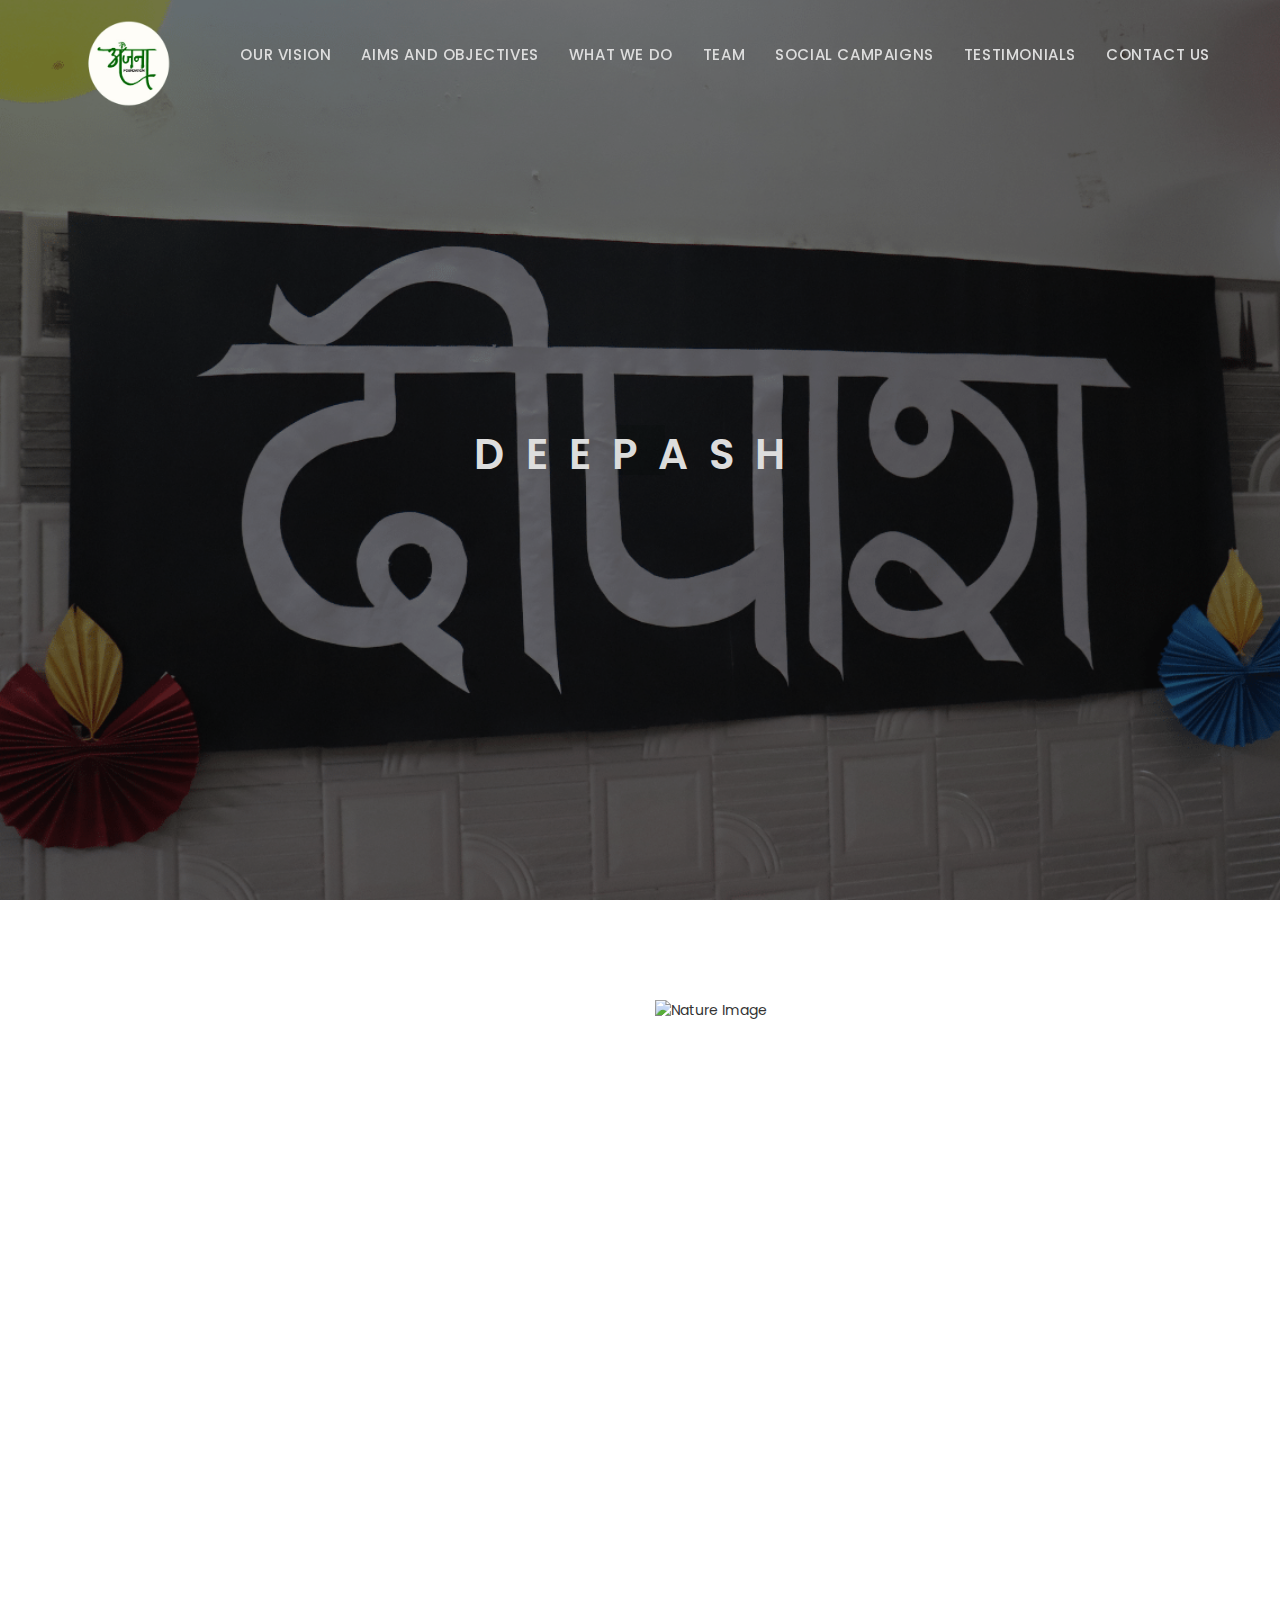
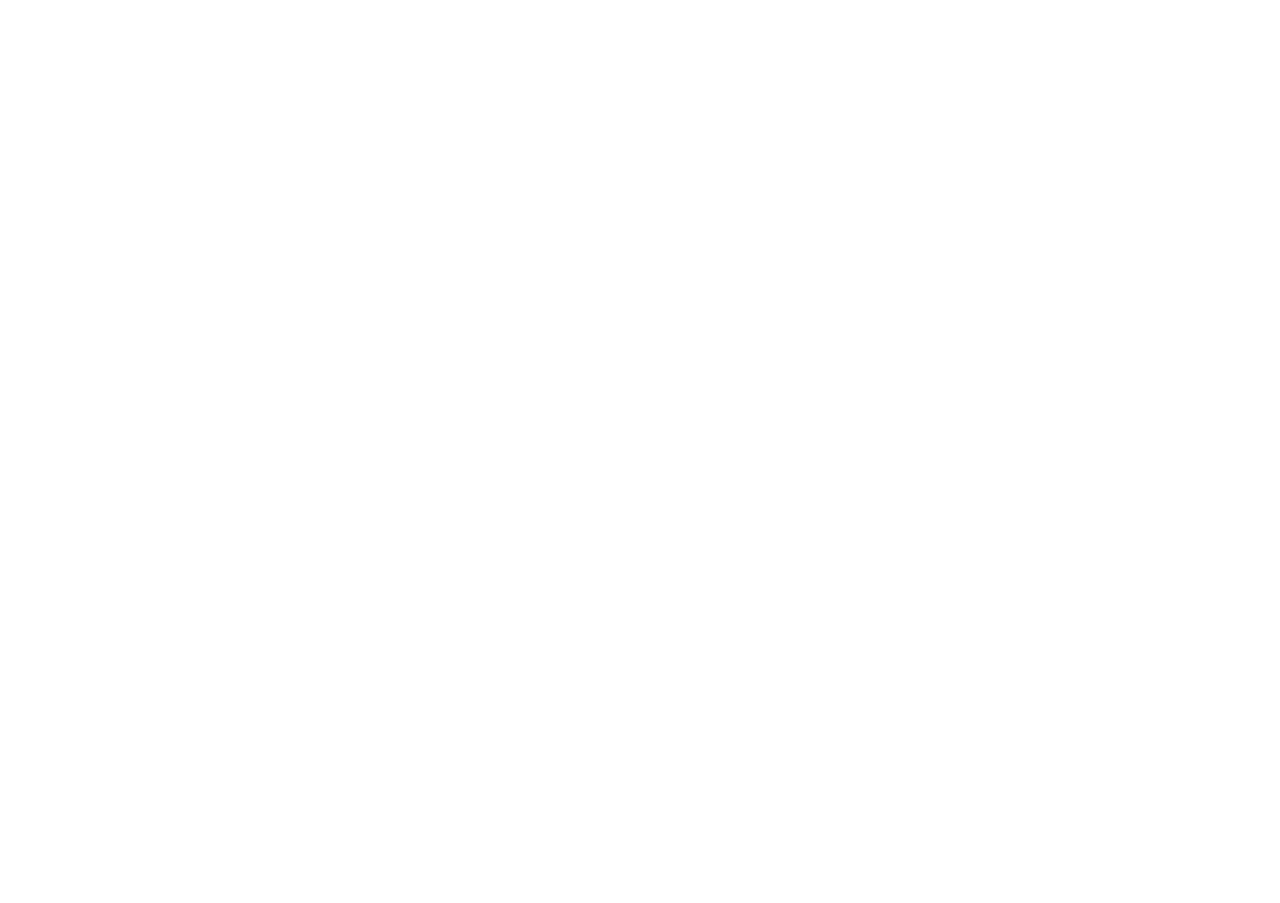
==== Deepash.html @ d1fb8a15 "Add files via upload" ====
<!DOCTYPE html>
<html lang="en">
  <head>
    <title>Social Campaigns</title>
    <meta name="description" content="" />
    <meta name="author" content="" />
    <meta charset="UTF-8" />
    <meta http-equiv="X-UA-Compatible" content="IE=Edge" />
    <meta
      name="viewport"
      content="width=device-width, initial-scale=1, maximum-scale=1"
    />

    <link rel="stylesheet" href="css/bootstrap.min.css" />
    <link rel="stylesheet" href="css/animate.css" />
    <link rel="stylesheet" href="css/font-awesome.min.css" />
    <link rel="stylesheet" href="css/owl.theme.css" />
    <link rel="stylesheet" href="css/owl.carousel.css" />

    <!-- Main css -->
    <link rel="stylesheet" href="css/style.css" />

    <!-- Google Font -->
    <link
      href="https://fonts.googleapis.com/css?family=Poppins:400,500,600"
      rel="stylesheet"
      type="text/css"
    />
  </head>
  <body data-spy="scroll" data-offset="50" data-target=".navbar-collapse" z>
    <!-- =========================
             PRE LOADER       
        ============================== -->
    <div class="preloader">
      <div class="sk-rotating-plane"></div>
    </div>

    <!-- =========================
             NAVIGATION LINKS     
        ============================== -->
    <div class="navbar navbar-fixed-top custom-navbar" role="navigation">
      <div class="container">
        <!-- navbar header -->
        <div class="navbar-header">
          <button
            class="navbar-toggle"
            data-toggle="collapse"
            data-target=".navbar-collapse"
          >
            <span class="icon icon-bar"></span>
            <span class="icon icon-bar"></span>
            <span class="icon icon-bar"></span>
          </button>
          <a href="index.html">
            <img id="logo" src="images/anjana-logo.png" alt="Aashray" />
          </a>
        </div>

        <div class="collapse navbar-collapse">
          <ul class="nav navbar-nav navbar-right">
            <li>
              <a href="index.html#overview" class="smoothScroll">Our Vision</a>
            </li>
            <li>
              <a href="index.html#venue" class="smoothScroll"
                >Aims and Objectives</a
              >
            </li>
            <li><a href="index.html#video" class="smoothScroll">What We Do</a></li>
            <li><a href="index.html#speakers" class="smoothScroll">Team</a></li>
            <li><a href="index.html#social-programs" class="smoothScroll">Social Campaigns</a></li>

            <li>
              <a href="index.html#register" class="smoothScroll">Testimonials</a>
            </li>
            <!-- <li><a href="index.html#sponsors" class="smoothScroll">Sponsors</a></li> -->
            <li>
              <a href="index.html#contact" class="smoothScroll">Contact Us</a>
            </li>
          </ul>
        </div>
      </div>
    </div>

    <!-- =========================
            INTRO SECTION   
        ============================== -->
    <section id="intro" class="parallax-section" style="background: url('/images/deepash-head.png');">
      <div class="container">
        <div class="row">
          <div class="col-md-12 col-sm-12">
            <h1 class="wow fadeInUp" data-wow-delay="0.5s">DEEPASH</h1>
          </div>
        </div>
      </div>
    </section>
  </body>
  <section id="campaign" class="parallax-section">
    <div class="container">
      <div class="row">
        <div class="wow fadeInUp col-md-6 col-sm-10" data-wow-delay="1.3s">
          <h2>Deepash</h2>
          <p>
            Our first campaign initiated during the lockdown phase aimed at
            uplifting the livelihood of the potters community of Gorakhpur. Our
            team worked with the potters to boost their sale of diyas during the
            diwali season.
          </p>
          <br />
          <ul>
            <li>
              Deepash 20’- In the first phase of Deepash, we worked with 1
              family assisting them in selling 2500+ diyas just in a span of 20
              days.
            </li>
            <li>
              Deepash 21’ - The 2nd phase of Deepash wherein we worked with 3
              families, assisting them in selling 13000+ diyas.
            </li>
          </ul>
          <p>The campaign led to an increase of 40% in the income of potters</p>
        </div>
        <div class="col-md-6">
          <img
            src="/images/deepash-banner.jpg"
            alt="Nature Image"
            class="img-responsive"
          />
        </div>
      </div>
      <br />
      <br />
      <br />

      <div class="row">
        <div
          class="item wow fadeInUp col-md-3 col-sm-3 mt-5"
          data-wow-delay="0.9s"
        >
          <div class="speakers-wrapper">
            <img
              src="images/deepash - 2.png"
              class="img-responsive"
              alt="speakers"
            />
          </div>
        </div>

        <div
          class="item wow fadeInUp col-md-3 col-sm-3 mt-5"
          data-wow-delay="0.9s"
        >
          <div class="speakers-wrapper">
            <img
              src="images/deepash - 3.png"
              class="img-responsive"
              alt="speakers"
            />
          </div>
        </div>

        <div
          class="item wow fadeInUp col-md-6 col-sm-6 mt-5"
          data-wow-delay="0.9s"
        >
          <div class="speakers-wrapper">
            <img
              src="images/deepash - 6.png"
              class="img-responsive"
              alt="speakers"
            />
          </div>
        </div>
      </div>

      <br> <br> <br>
      <div class="row">
        <div
        class="item wow fadeInUp col-md-6 col-sm-6 mt-5"
        data-wow-delay="0.9s"
      >
        <div class="speakers-wrapper">
          <img
            src="images/deepash - 7.png"
            class="img-responsive"
            alt="speakers"
          />
        </div>
      </div>
        <div
          class="item wow fadeInUp col-md-3 col-sm-3 mt-5"
          data-wow-delay="0.9s"
        >
          <div class="speakers-wrapper">
            <img
              src="images/deepash - 5.png"
              class="img-responsive"
              alt="speakers"
            />
          </div>
        </div>

        <div
          class="item wow fadeInUp col-md-3 col-sm-3 mt-5"
          data-wow-delay="0.9s"
        >
          <div class="speakers-wrapper">
            <img
              src="images/deepash - 4.png"
              class="img-responsive"
              alt="speakers"
            />
          </div>
        </div>
      </div>

    </div>
  </section>
  <footer>
    <div class="container">
      <div class="row">
        <div class="col-md-12 col-sm-12">
          <p class="wow fadeInUp" data-wow-delay="0.6s">
            Copyright &copy; 2023 |  Anjanan Foundation | Design with
            <i class="fa fa-heart"></i> By
            <a
              rel="nofollow"
              href="http://www.facebook.com/hearthackerharshit"
              target="_parent"
              >Harshit</a
            >
          </p>

          <ul class="social-icon">
            <li>
              <a
                href="https://www.facebook.com/aashraycrossroads"
                class="fa-brands fa-facebook wow fadeInUp"
                data-wow-delay="1s"
              ></a>
            </li>
            <li>
              <a
                href="https://www.instagram.com/aashrayarmy/"
                class="fa-brands fa-instagram wow fadeInUp"
                data-wow-delay="1.3s"
              ></a>
            </li>
            <li>
              <a
                href="mailto://aashraycrossroads@gmail.com"
                class="fa fa-envelope wow fadeInUp"
                data-wow-delay="2s"
              ></a>
            </li>
          </ul>
        </div>
      </div>
    </div>
  </footer>

  <!-- Back top -->
  <a href="#back-top" class="go-top"><i class="fa fa-angle-up"></i></a>

  <!-- =========================
     SCRIPTS   
============================== -->
  <script src="js/jquery.js"></script>
  <link
    rel="stylesheet"
    href="https://cdnjs.cloudflare.com/ajax/libs/font-awesome/6.4.2/css/all.min.css"
    integrity="sha512-z3gLpd7yknf1YoNbCzqRKc4qyor8gaKU1qmn+CShxbuBusANI9QpRohGBreCFkKxLhei6S9CQXFEbbKuqLg0DA=="
    crossorigin="anonymous"
    referrerpolicy="no-referrer"
  />
  <script src="js/bootstrap.min.js"></script>
  <script src="js/jquery.parallax.js"></script>
  <script src="js/owl.carousel.min.js"></script>
  <script src="js/wow.min.js"></script>
  <script src="js/custom.js"></script>
</html>
---- css/style.css ----
html{
  scroll-behavior: smooth;
}

body {
		background: #ffffff;
    font-family: 'Poppins', sans-serif;
    font-style: normal;
		font-weight: 400;
}


/*---------------------------------------
    Typorgraphy              
-----------------------------------------*/
h1,h2,h3,h4,h5,h6 {
  font-weight: 600;
}

h3,h5 {
  font-weight: 500;
}

h1 {
    font-size: 40px;
    letter-spacing: 2px;
    color: #046604;
    transition: 0.4s ease-in-out;

}

h2 {
  font-size: 30px;
  text-transform: uppercase;
  color: #046604;
  transition: 0.4s ease-in-out;
}

h3 {
  line-height: 36px;
  transition: 0.4s ease-in-out;

}

h5 {
    letter-spacing: 1px;
    padding-top: 10px;
}

p {
    color: #707070;
    font-size: 14px;
    line-height: 24px;
}

a {
  text-decoration: none !important;
  outline: none;
}

h1:hover,h2:hover,h3:hover{
  color: #046604;
  transition: 0.4s ease-in-out;
}


/*---------------------------------------
    General               
-----------------------------------------*/
.section-title {
  margin-bottom: 32px;
}

#overview,
#register {
  padding-top: 14rem;
  padding-bottom: 10rem;
}

#detail, #video, #campaign,
#speakers, 
#program,
#sponsors, 
#contact, footer {
    padding-top: 10rem;
    padding-bottom: 10rem;
}

#detail,
#speakers, #sponsors,
footer {
  text-align: center;
}

#overview h3,
#detail h3, #video h3, #campaign h3,
#register h3,
#venue h3,
#contact h3 {
    padding-bottom: 12px;
}

#intro .btn,
#social-programs .btn,
#contact .btn {
  background: #f9f9f9;
  border: 2px solid #ffffff;
    border-radius: 0px;
    color: #ffffff;
    font-weight: 600;
    letter-spacing: 1px;
    font-size: 12px;
    padding: 14px 42px;
    margin-top: 42px;
    margin-right: 12px;
    -webkit-transition: all 0.4s ease-in-out;
    transition: all 0.4s ease-in-out;
}

#intro .btn-danger,
#contact .btn-danger,
#video .btn-danger {
    background: #046604 ;
    border-color: transparent;
}

#social-programs .btn-danger {
    background: #046604 ;
    border-color: transparent;
    display: block;
    width: 100%;
    font-weight: 800;
    font-size: 1em;
}

#contact .btn {
  border-radius: 100px;
}

#intro .btn-danger:hover,
#social-programs .btn-danger:hover {
  background: transparent;
  border-color: #ffffff;
  color: #ffffff;
}

#social-programs .btn-danger:hover {
  background-color: #f0f0f0;
  border-color: #ffffff;
  color: #046604;
}

#contact .btn-danger:hover {
  background: #222;
}

#intro .btn-default {
  background: rgba(0,0,0,0.1);
  font-size: 12px;
  color: #ffffff;
  border-color: #f9f9f9;
}

#intro .btn-default:hover {
    background: #ffffff;
    color: #333333;
    border-color: transparent;
}

.parallax-section {
  background-attachment: fixed !important;
  background-size: cover !important;
}

.imp-points{
  font-size: 2rem;
  font-weight: 800;
  color: #046604;
}

/*---------------------------------------
    Preloader section              
-----------------------------------------*/
.preloader {
  position: fixed;
  top: 0;
  left: 0;
  width: 100%;
  height: 100%;
  z-index: 99999;
  display: flex;
  flex-flow: row nowrap;
  justify-content: center;
  align-items: center;
  background: none repeat scroll 0 0 #ffffff;
}

.sk-rotating-plane {
  width: 50px;
  height: 50px;
  background-image: url(/images/anjana-logo.png);
  background-color: #046604;
  -webkit-animation: sk-rotatePlane 1.2s infinite ease-in-out;
          animation: sk-rotatePlane 1.2s infinite ease-in-out; }

@-webkit-keyframes sk-rotatePlane {
  0% {
    -webkit-transform: perspective(120px) rotateX(0deg) rotateY(0deg);
            transform: perspective(120px) rotateX(0deg) rotateY(0deg); }
  50% {
    -webkit-transform: perspective(120px) rotateX(-180.1deg) rotateY(0deg);
            transform: perspective(120px) rotateX(-180.1deg) rotateY(0deg); }
  100% {
    -webkit-transform: perspective(120px) rotateX(-180deg) rotateY(-179.9deg);
            transform: perspective(120px) rotateX(-180deg) rotateY(-179.9deg); } }

@keyframes sk-rotatePlane {
  0% {
    -webkit-transform: perspective(120px) rotateX(0deg) rotateY(0deg);
            transform: perspective(120px) rotateX(0deg) rotateY(0deg); }
  50% {
    -webkit-transform: perspective(120px) rotateX(-180.1deg) rotateY(0deg);
            transform: perspective(120px) rotateX(-180.1deg) rotateY(0deg); }
  100% {
    -webkit-transform: perspective(120px) rotateX(-180deg) rotateY(-179.9deg);
            transform: perspective(120px) rotateX(-180deg) rotateY(-179.9deg); } }



/*---------------------------------------
    Navigation Links section              
-----------------------------------------*/
.custom-navbar {
    margin-bottom: 0;
    background-color: #101010;
}

#logo{
  transition: 0.2s;
  max-height: 100px;
  max-width: 120px;
}

.custom-navbar .navbar-brand {
    color: #ffffff;
    font-weight: 600;
    font-size: 3rem;
    line-height: 40px;
}

.custom-navbar .nav li a {
    color: #ddd;
    font-size: 15px;
    font-weight: 500;
    letter-spacing: 0.6px;
    text-transform: uppercase;
    line-height: 40px;
    transition: all 0.4s ease-in-out;
}

.custom-navbar .nav li a:hover {
    background: transparent;
    color: #046604;
}

.custom-navbar .navbar-nav > li > a:hover,
.custom-navbar .navbar-nav > li > a:focus {
  background-color: transparent;
  outline: none;
}

.custom-navbar .nav li.active > a {
    background-color: transparent;
    color: #046604;
}

.custom-navbar .navbar-toggle {
    border: none;
    padding-top: 10px;
}

.custom-navbar .navbar-toggle {
    background-color: transparent;
}

.custom-navbar .navbar-toggle .icon-bar {
    background: #ffffff;
    border-color: transparent;
}

@media(min-width:768px) {
    .custom-navbar {
        padding: 20px 0;
        border-bottom: 0;
        background: 0 0; 
    }
    .custom-navbar.top-nav-collapse {
        background: #101010;
        padding: 0;
    }

}
@media(max-width:441px){
  #logo{
    max-width: 60px;
    max-height: 60px;
    padding: 5px;
  }
}



/*---------------------------------------
    Intro section              
-----------------------------------------*/
#intro {
    background: url('../images/header.jpeg');
    box-shadow: inset 0 0 0 2000px rgba(0, 0, 0, 0.5);
    -webkit-background-size: cover;
    background-size: cover;
    background-position: center center;
    color: #000;
    display: -webkit-box;
    display: -webkit-flex;
     display: -ms-flexbox;
    display: flex;
    -webkit-box-align: center;
     -webkit-align-items: center;
      -ms-flex-align: center;
          align-items: center;
    height: 100vh;
    text-align: center;
}

#intro h3 {
  color:#ddd !important;
  letter-spacing: 2px;
}
#intro h1{
  font-size: 3em;
  color:#ddd !important;
  letter-spacing: 0.5em;
  transition: 0.4s ease-in-out;

}
#intro h1:hover{
  font-size: 4em;
  transition: 0.4s ease-in-out;
}

/*---------------------------------------
   Live Programs  section              
-----------------------------------------*/
#social-programs {
  background: #f9f9f9;
}

#social-programs h3 {
  font-size: 18px;
  margin-bottom: 0px;
}

#social-programs h6 {
color: #666;
margin-top: 4px;
}

#social-programs img {
width: 100%;
max-width: 100%;
height: auto;
}

#social-programs .col-md-3 {
  display: block;
  width: 100%;
  padding-top: 30px;
  padding-bottom: 20px;
  margin-bottom: 22px;
}

#social-programs .social-programs-wrapper {
  position: relative;
  background: #ffffff;
  padding-bottom: 22px;
}

/*---------------------------------------
   Overview  section              
-----------------------------------------*/
#overview img {
  position: relative;
  padding-bottom: 32px;
}



/*---------------------------------------
    Detail section              
-----------------------------------------*/
#detail {
    background: #222;
    color: #ffffff;
}

#detail .fa {
  color: #046604 ;
  font-size: 48px;
}



/*---------------------------------------
    Video section              
-----------------------------------------*/
#video iframe {
  border: none;
}



/*---------------------------------------
   Speakers section              
-----------------------------------------*/
#speakers {
    background: #f9f9f9;
}

#speakers h3 {
    font-size: 18px;
    margin-bottom: 0px;
}

#speakers .btn-danger {
  background: #046604 ;
  border-color: transparent;
}
#speakers h6 {
  color: #666;
  margin-top: 4px;
}

#speakers img {
  width: 100%;
  max-width: 100%;
  height: auto;
}

#speakers .col-md-3 {
    display: block;
    width: 100%;
    padding-top: 30px;
    padding-bottom: 20px;
    margin-bottom: 22px;
}

#speakers .speakers-wrapper {
    position: relative;
    background: #ffffff;
    padding-bottom: 22px;
}



/*---------------------------------------
   Program section              
-----------------------------------------*/
#program h4 {
    color: #808080;
    font-size: 12px;
}

#program h3 {
  margin-top: 16px;
}

#program h3 :hover {
  color: #41a341;
}

#program .program-divider {
    border: 1px solid #f9f9f9;
}

#program span {
    padding-right: 12px;
}

#program img {
  border-radius: 50%;
}

.nav-tabs {
  margin-bottom: 20px;
}
.nav-tabs > li {
  float: left;
  margin-bottom: -1px;
}
.nav-tabs > li > a {
  color: #000000;
  font-weight: 600;
  margin-right: 2px;
  line-height: 1.42857143;
  border: none;
  border-radius: 0px;
}
.nav-tabs > li > a:hover {
  background-color: transparent;
}
.nav-tabs > li.active > a,
.nav-tabs > li.active > a:hover,
.nav-tabs > li.active > a:focus {
  color: #046604 ;
  cursor: default;
  background-color: transparent;
  border: 1px solid transparent;
  border-bottom-color: #999;
}
.tab-content {
  padding-top: 20px;
}



/*---------------------------------------
    Regsiter section              
-----------------------------------------*/
#register {
    background: #f9f9f9;
    -webkit-background-size: cover;
    background-size: cover;
    background-position: center center;
    color: #ffffff;
}

#register .form-control {
  background: transparent;
  border: 2px solid #ffffff;
  border-radius: 0px;
  color: #ffffff;
  margin-bottom: 16px;
}

#register input {
  height: 45px;
}

#register input[type="submit"] {
  background: #046604 ;
  border-radius: 100px;
  border: none;
  color: #ffffff;
  letter-spacing: 2px;
  height: 50px;
  margin-top: 12px;
  transition: all 0.4s ease-in-out;
}

#register input[type="submit"]:hover {
  background: #ffffff;
  color: #222;
}



/*---------------------------------------
   Faq section              
-----------------------------------------*/
#faq {
  background: #f9f9f9;
  padding-top: 8rem;
  padding-bottom: 8rem;
}

#faq .panel-group {
  margin-top: 32px;
}

#faq .panel-group .panel {
  margin-bottom: 8px;
}

#faq .panel-default {
  border: none;
}

#faq .panel-default>.panel-heading {
  background: #f0f0f0;
  color: #505050;
}

#faq .panel-heading {
  border: none;
  padding-top: 8px;
  padding-bottom: 6px;
}

#faq .panel-default>.panel-heading+.panel-collapse>.panel-body {
  border-top: none;
  padding-top: 22px;
  padding-left: 32px;
  padding-bottom: 22px;
}

#faq .panel-heading .panel-title a[data-toggle="collapse"] {
  font-size: 18px;
  font-weight: 500;
  position: relative;
  display: block;
  width: 100%;
  height: 100%;
  padding: 10px 15px;
}

#faq .panel-heading .panel-title a[data-toggle="collapse"]::after {
  content: "-";
  display: block;
  position: absolute;
  line-height: 1;
  right: 1em;
  top: 50%;
  transform: translateY(-50%);
}

#faq .panel-heading .panel-title a[data-toggle="collapse"].collapsed::after {
  content: "+";
}



/*---------------------------------------
   Venue section              
-----------------------------------------*/
#venue {
    background: url('../images/AimAndObj.png') 50% 0 repeat-y fixed;
    background-size: cover;
    background-position: center center;
    padding-top: 7rem;
    padding-bottom: 7rem;
    position: relative;
}
#venue:before {
  content: '';
  position: absolute;
  top: 0;
  right: 0;
  left: 0;
  bottom: 0;
  background: rgba(255, 255, 255, 0.5);
}

#venue p {
  padding-top: 12px;
  padding-bottom: 18px;
  line-height: 1.2em;
  margin-bottom: -1em;
}

#venue ol {
  counter-reset: item;
  list-style-position: inside;
  text-indent: -1.5em;
  padding-left: 1em;
}

#venue ol li {
  display: block;
  color: #333333;
}

#venue ol li:before {
  content: counter(item) ". "; 
  counter-increment: item; 
  color: #333333;
  padding-right: 0.5em;
}

#venue ul{
  list-style-position: inside;
  list-style: none;
  text-indent: -1.5em;
  padding-left: 1em;
}

#venue ul li{
  color: #333;
  display: block;
}

#venue ul li:before {
  font-weight: bolder;
  font-size: 1.5em;
  color: #333333;
  content: "\2022";
  padding-right: 0.2em;
  display: inline-block;

}


/*---------------------------------------
   Sponsors section              
-----------------------------------------*/
#sponsors img {
  margin-top: 18px;
}



/*---------------------------------------
   Contact section              
-----------------------------------------*/
#contact {
    background: url('../images/contact-bg.jpg') 50% 0 repeat-y fixed;
    background-size: cover;
    background-position: center center;
}

#contact .contact_des {
  padding-top: 3rem;
  padding-right: 2rem;
}

#contact .contact_detail {
  background: #ffffff;
  padding: 5rem 5rem 12rem 5rem;
}

#contact .form-control {
  background: transparent;
  border: none;
  border-bottom: 1px solid #f0f0f0;
  border-radius: 0px;
  box-shadow: none;
  margin-bottom: 16px;
  transition: all 0.4s ease-in-out;
}

#contact .form-control:focus {
  border-bottom-color: #999;
}

#contact input {
  height: 45px;
}

#contact input[type="submit"] {
  background: #222;
  border-radius: 100px;
  border: none;
  color: #ffffff;
  letter-spacing: 2px;
  height: 50px;
  margin-top: 12px;
  transition: all 0.4s ease-in-out;
}

#contact input[type="submit"]:hover {
  background: #046604 ;
}



/*---------------------------------------
   Footer section              
-----------------------------------------*/
footer {
  background-attachment: fixed;
}



/* Back top */
.go-top {
  background-color: #046604;
  bottom: 2em;
  right: 2em;
  color: #ffffff;
  font-size: 32px;
  display: none;
  position: fixed;
  text-decoration: none;
  width: 60px;
  height: 60px;
  line-height: 60px;
  text-align: center;
  transition: all 0.4s ease-in-out;
}

.go-top:hover {
    background: #046604 ;
    color: #ffffff;
}

/*--------------------------------------
  Campaign
--------------------------------------*/
.campaign p {
  font-size: 4rem !important;
}

/*---------------------------------------
   Social icon             
-----------------------------------------*/
.social-icon {
    position: relative;
    padding: 0;
    margin: 0;
}

.social-icon li {
    display: inline-block;
    list-style: none;
}

.social-icon li a {
    color: #666;
    border-radius: 100px;
    font-size: 16px;
    text-decoration: none;
    transition: all 0.4s ease-in-out;
    width: 50px;
    height: 50px;
    line-height: 50px;
    text-align: center;
    vertical-align: middle;
}

.social-icon li a:hover {
    background: #046604 ;
    color: #ffffff;
}

.arrow-right {
  margin-top: 8rem;
  display: inline-block;
  width: 10em;
  height: 10em;
  margin-right: 1em;
  background-color: #046604;
  text-align: center;
  border-radius: 50%;
  transition: all 0.3s ease-in-out ;

}

.arrow-right:hover{
  background-color: #046604;
  transition: all 0.3s ease-in-out ;
}

.arrow-right:before {
  content: '';
  display: inline-block;
  height: 100%;
  vertical-align: middle;
  margin-right: 0.25em; /* Adjusts for spacing */
}

.arrow-right a {  
  color: #333333;
  font-size: 5em;
  margin: auto;
  text-align: center;
  vertical-align: middle;
}


/*---------------------------------------
   Responsive styles            
-----------------------------------------*/
@media (max-width: 980px) {

  p {font-size: 13px;}

  .custom-navbar .navbar-brand {
    font-size: 2rem;
  }

  .custom-navbar .nav li a {
    font-size: 11px;
	line-height: 20px;
  }

  #intro { height: 65vh; }

  #video iframe {
    margin-top: 42px;
  }

  #contact .contact_detail {
  background: #ffffff;
  padding: 10rem 3rem 10rem 5rem;
}

}

@media (max-width: 768px) {

  .custom-navbar .navbar-brand {
    line-height: 20px;
  }

  #overview img,
  #detail .col-md-4,
  #register form {
    padding-top: 32px;
  }

  .nav-tabs > li > a {
    font-size: 13px;
  }

  #program img {
    padding-bottom: 32px;
  }

  #sponsors img {
    padding-top: 22px;
  }

  #contact .contact_detail {
    margin-top: 82px;
  }

}

@media (max-width: 760px) {

  #intro {
    height: 100vh;
  }

}

#myCarousel h2 {
color: #333;
text-align: center;
text-transform: uppercase;
  font-family: 'Noto Sans', sans-serif;
font-weight: bold;
position: relative;
margin: 30px 0 60px;
}
#myCarousel h2::after {
content: "";
width: 140px;
position: absolute;
margin: 0 auto;
height: 3px;
background: #db584e;
left: 0;
right: 0;
bottom: -10px;
  opacity: .8;
}
.carousel .col-center {
margin: 0 auto;
float: none !important;
}
.carousel {
margin: 50px auto;
padding: 0 70px;
}
.carousel-item {
color: #999;
font-size: 14px;
  text-align: center;
overflow: hidden;
  min-height: 290px;
}
.carousel .item .img-box {
width: 135px;
height: 135px;
margin: 10px auto auto auto;
border: 1px solid #ddd;
border-radius: 50%;
}
.carousel .img-box img {
width: 100%;
height: 100%;
display: block;
border-radius: 50%;
}
.carousel .testimonial {
padding: 30px 0 10px;
}
.carousel .overview {	
font-style: italic;
}
.carousel .overview b {
text-transform: uppercase;
color: #db584e;
}
.carousel .carousel-control {
width: 40px;
  height: 40px;
  margin-top: -20px;
  top: 50%;
background: none;
}
.carousel-control i {
  font-size: 20px;
line-height: 42px;
  position: absolute;
  display: inline-block;
color: rgba(0, 0, 0, 0.8);
  text-shadow: 0 3px 3px #e6e6e6, 0 0 0 #000;
}
.carousel .carousel-indicators {
bottom: -40px;
}
.carousel-indicators li, .carousel-indicators li.active {
width: 10px;
height: 10px;
margin: 1px 3px;
border-radius: 50%;
}
.carousel-indicators li {	
background: #999;
border-color: transparent;
box-shadow: inset 0 2px 1px rgba(0,0,0,0.2);
}
.carousel-indicators li.active {	
background: #555;		
box-shadow: inset 0 2px 1px rgba(0,0,0,0.2);
}
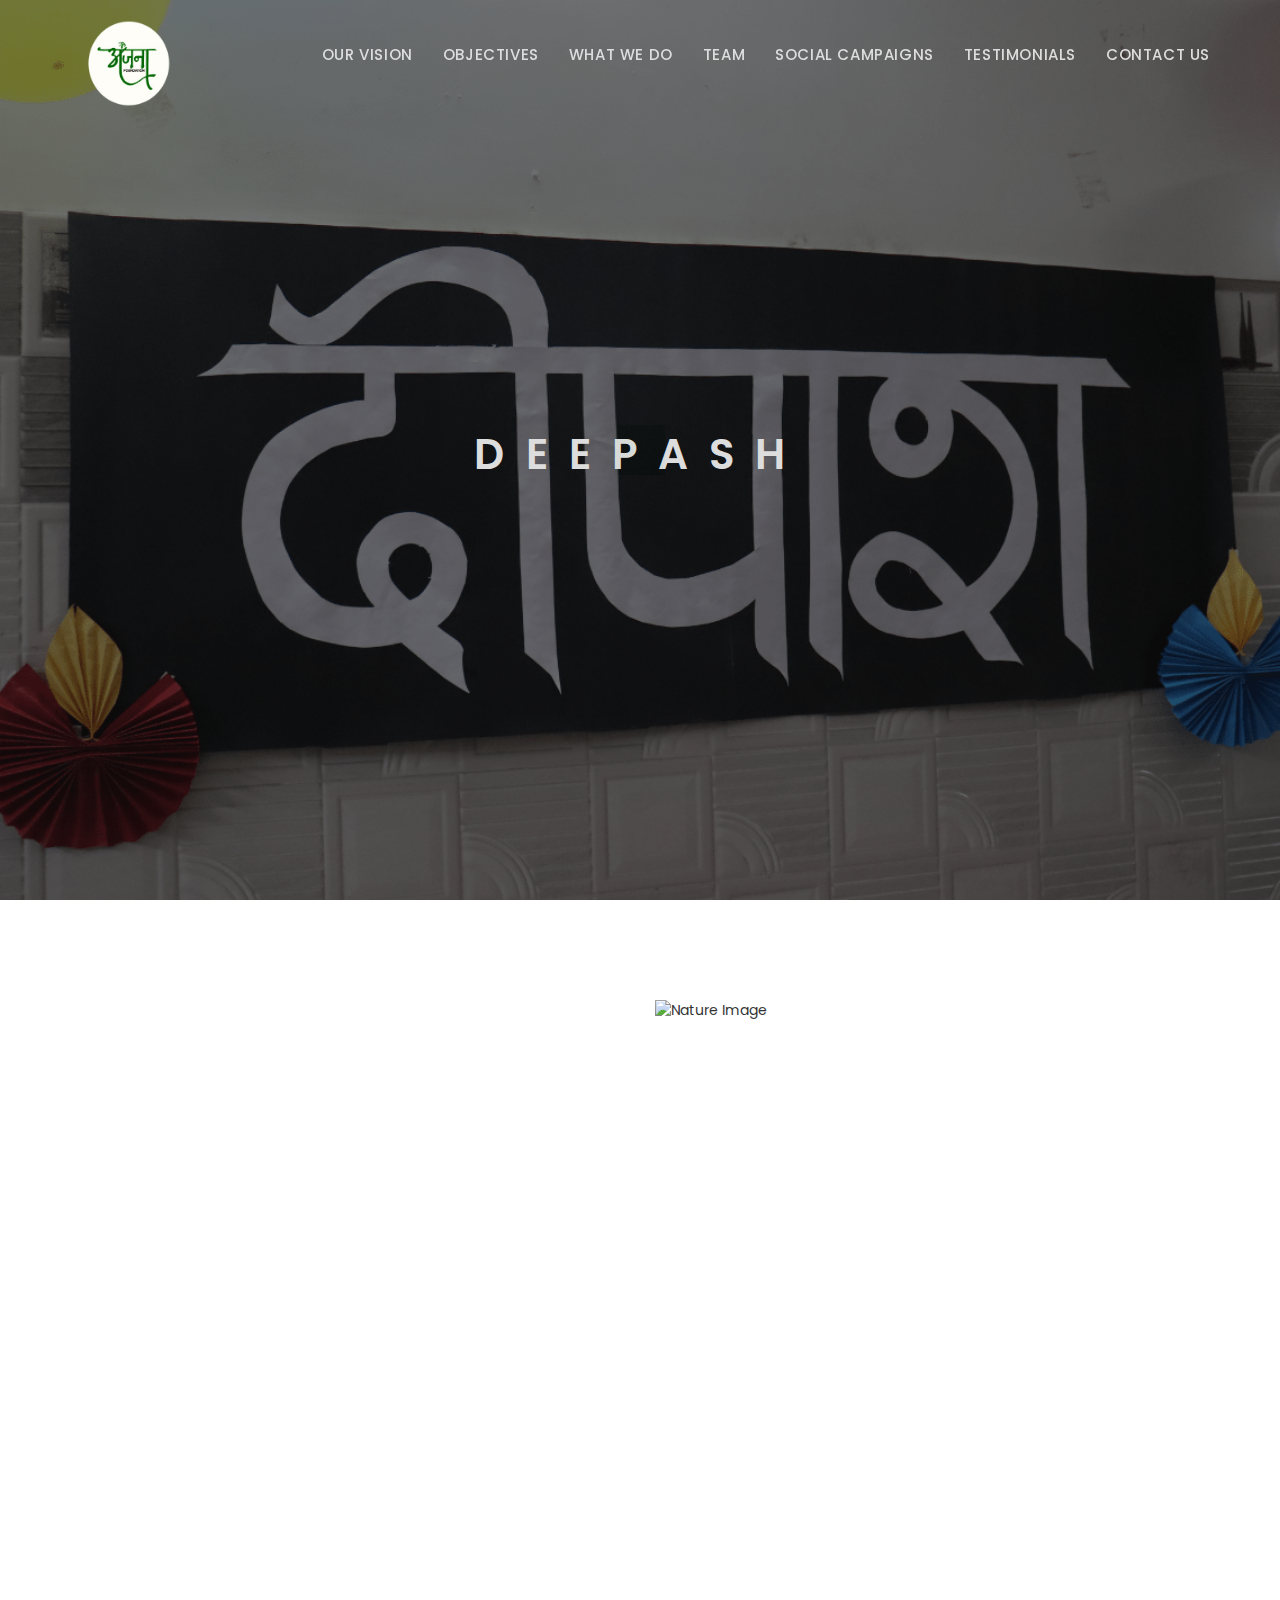
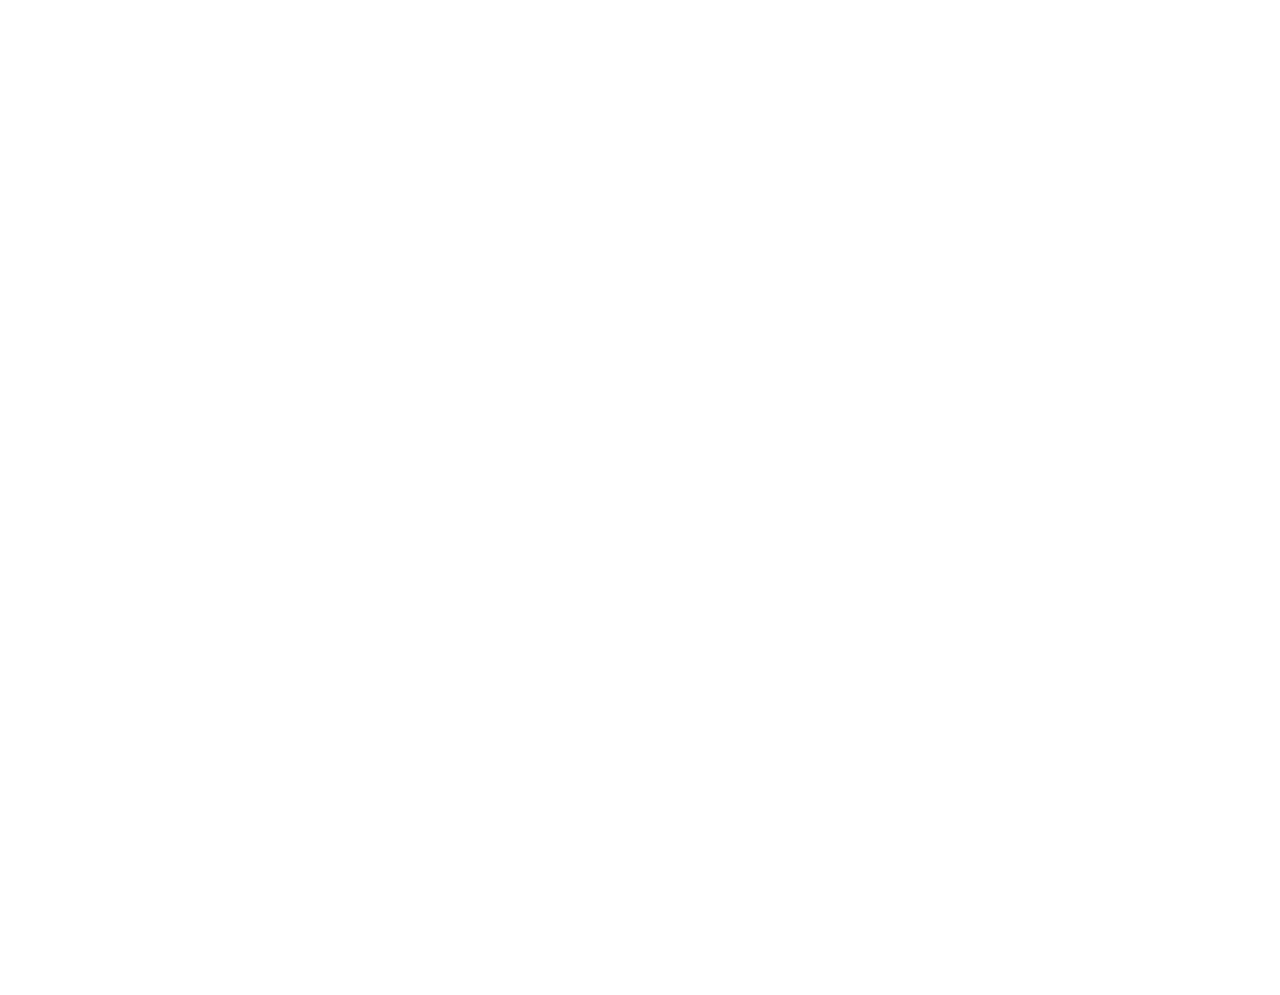
==== commit 328332d3: "Merge pull request #2 from AnjanaFoundation/updates" ====
--- a/Deepash.html
+++ b/Deepash.html
@@ -62,9 +62,7 @@
               <a href="index.html#overview" class="smoothScroll">Our Vision</a>
             </li>
             <li>
-              <a href="index.html#venue" class="smoothScroll"
-                >Aims and Objectives</a
-              >
+              <a href="index.html#venue" class="smoothScroll">Objectives</a>
             </li>
             <li><a href="index.html#video" class="smoothScroll">What We Do</a></li>
             <li><a href="index.html#speakers" class="smoothScroll">Team</a></li>
@@ -101,24 +99,18 @@
         <div class="wow fadeInUp col-md-6 col-sm-10" data-wow-delay="1.3s">
           <h2>Deepash</h2>
           <p>
-            Our first campaign initiated during the lockdown phase aimed at
-            uplifting the livelihood of the potters community of Gorakhpur. Our
-            team worked with the potters to boost their sale of diyas during the
-            diwali season.
+            Executed during the challenging conditions of the 2020 COVID lockdown, our inaugural campaign was designed to uplift the livelihood of the pottery artisans' community in Gorakhpur. Collaboratively, our team worked with the potters to enhance their ‘Diya’ (earthen oil lamp) sales during the Diwali season.
           </p>
           <br />
           <ul>
             <li>
-              Deepash 20’- In the first phase of Deepash, we worked with 1
-              family assisting them in selling 2500+ diyas just in a span of 20
-              days.
-            </li>
-            <li>
-              Deepash 21’ - The 2nd phase of Deepash wherein we worked with 3
-              families, assisting them in selling 13000+ diyas.
+              <b>Deepash 20’-</b> In the first phase of Deepash, we worked with 1 family assisting them in selling 2500+ diyas in just a span of 20 days.
+            </li>
+            <li>
+              <b>Deepash 21’ -</b> The 2nd phase of Deepash was much more impactful for the community, wherein we worked with 3 families, assisting them in selling 13000+ diyas over a period of 40 days. 
             </li>
           </ul>
-          <p>The campaign led to an increase of 40% in the income of potters</p>
+          <p>Overall, this campaign led to an average increase of 40% in the annual income of the pottery artisans involved/p>
         </div>
         <div class="col-md-6">
           <img
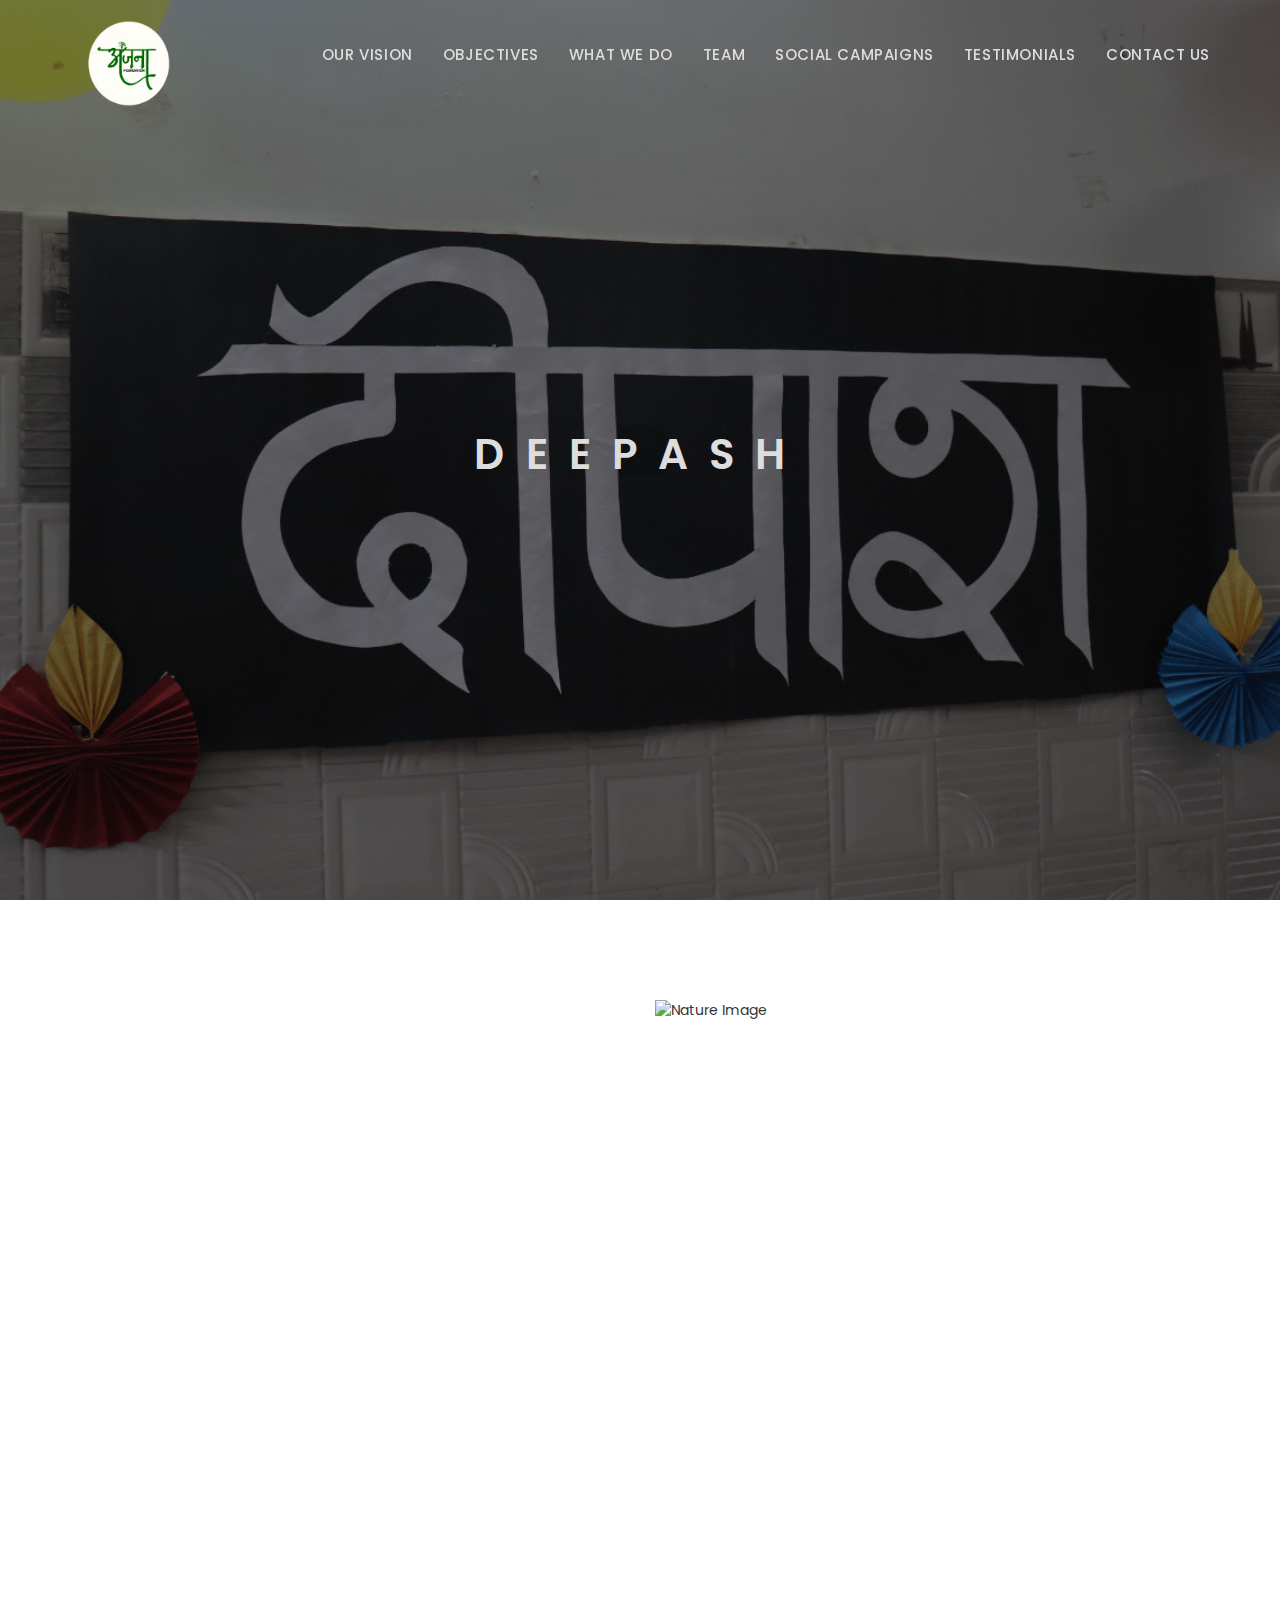
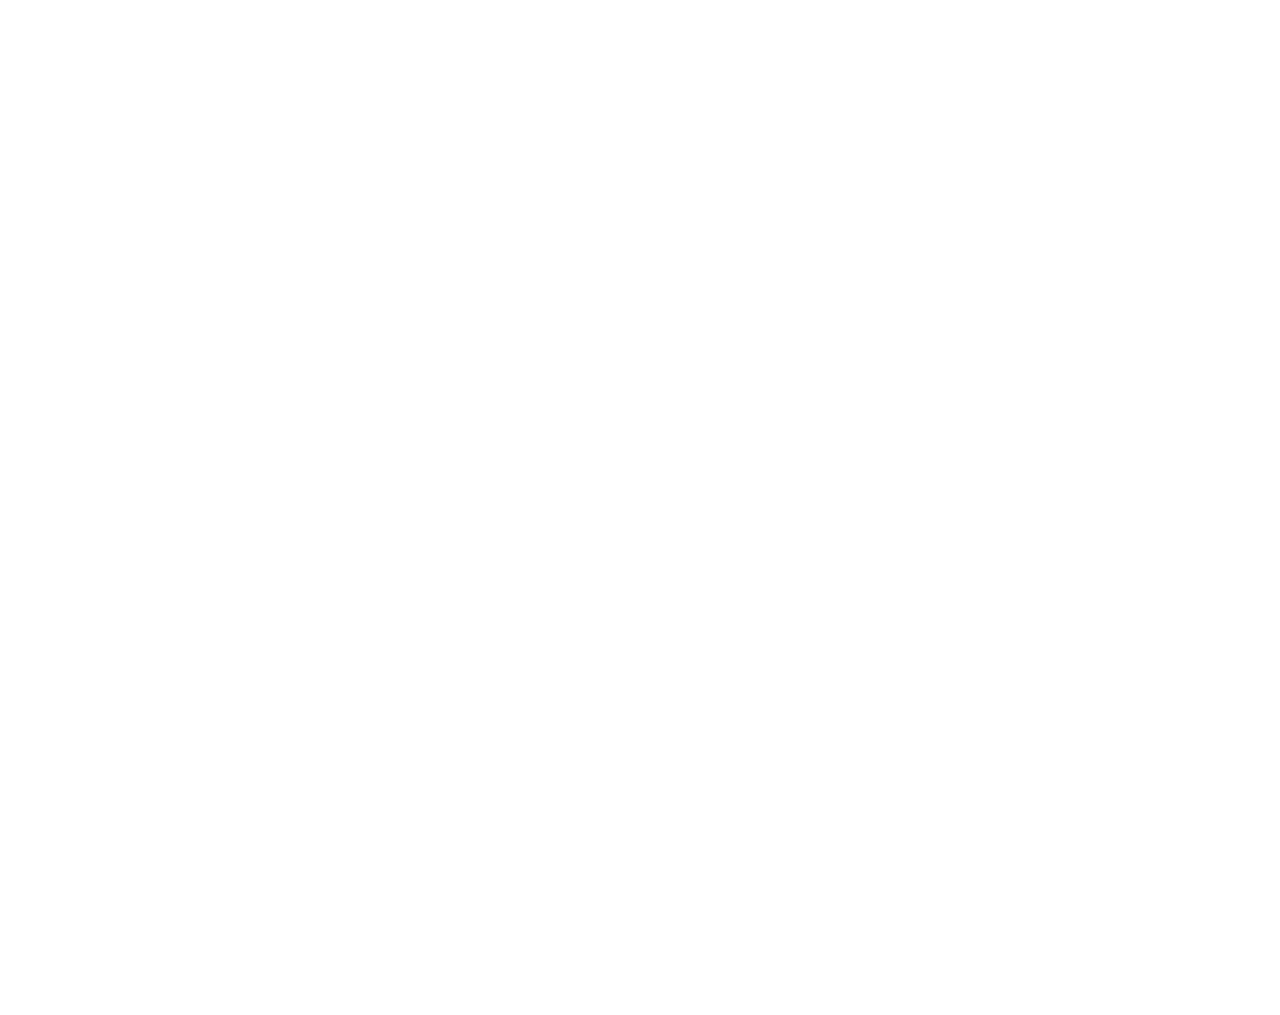
==== commit 24263b03: "Update Deepash.html" ====
--- a/Deepash.html
+++ b/Deepash.html
@@ -106,11 +106,12 @@
             <li>
               <b>Deepash 20’-</b> In the first phase of Deepash, we worked with 1 family assisting them in selling 2500+ diyas in just a span of 20 days.
             </li>
+            <br>
             <li>
               <b>Deepash 21’ -</b> The 2nd phase of Deepash was much more impactful for the community, wherein we worked with 3 families, assisting them in selling 13000+ diyas over a period of 40 days. 
             </li>
           </ul>
-          <p>Overall, this campaign led to an average increase of 40% in the annual income of the pottery artisans involved/p>
+          <p>Overall, this campaign led to an average increase of 40% in the annual income of the pottery artisans involved</p>
         </div>
         <div class="col-md-6">
           <img
@@ -226,21 +227,21 @@
           <ul class="social-icon">
             <li>
               <a
-                href="https://www.facebook.com/aashraycrossroads"
+                href="https://www.facebook.com/anjanafoundation.org"
                 class="fa-brands fa-facebook wow fadeInUp"
                 data-wow-delay="1s"
               ></a>
             </li>
             <li>
               <a
-                href="https://www.instagram.com/aashrayarmy/"
+                href="https://www.instagram.com/anjanafoundation_org/"
                 class="fa-brands fa-instagram wow fadeInUp"
                 data-wow-delay="1.3s"
               ></a>
             </li>
             <li>
               <a
-                href="mailto://aashraycrossroads@gmail.com"
+                href="mailto://anjanafoundation.org@gmail.com"
                 class="fa fa-envelope wow fadeInUp"
                 data-wow-delay="2s"
               ></a>
